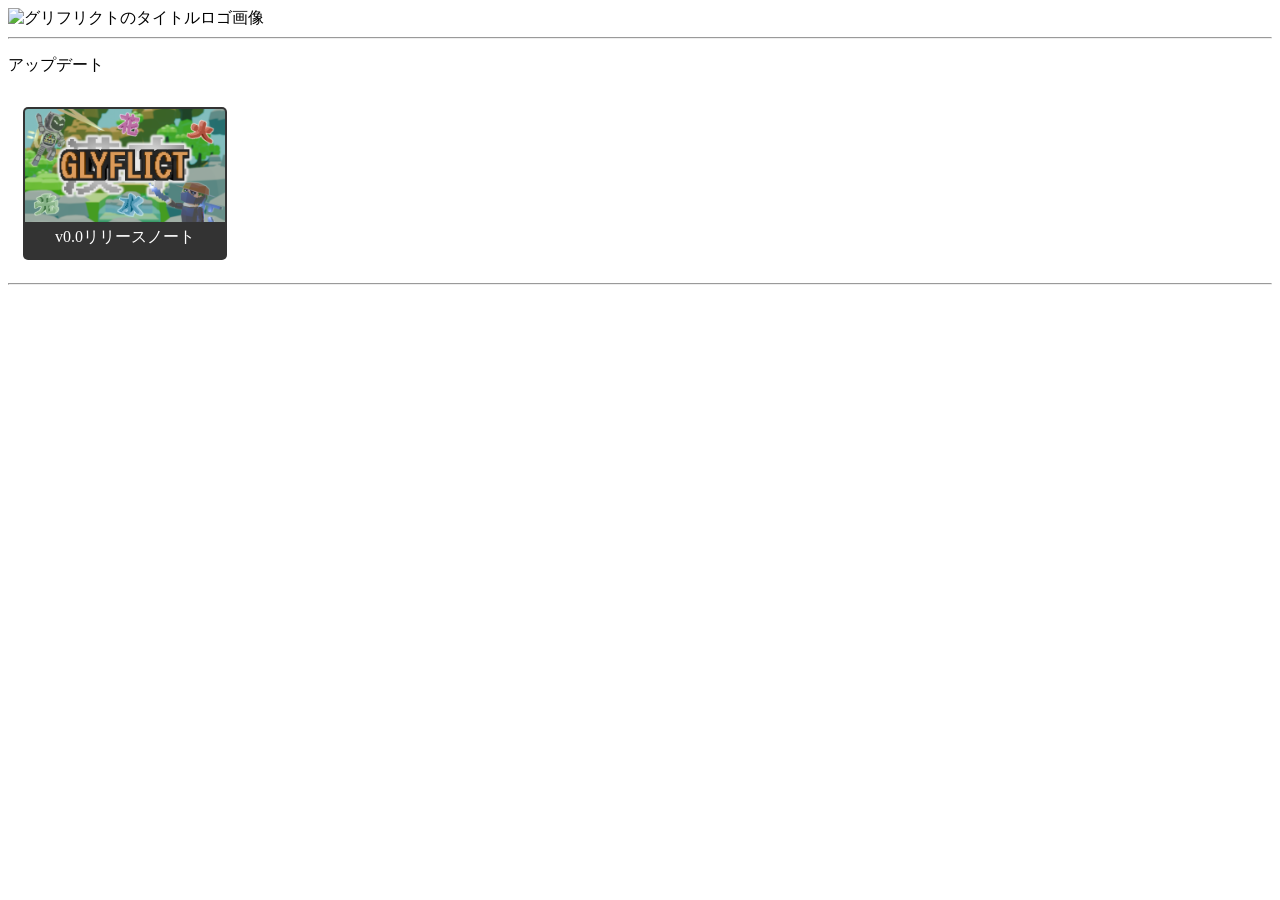
==== index.html @ 16b873fc "Update index.html" ====
<!DOCTYPE html>
<html>
<head>
	<link rel="stylesheet" href="/portal/core/style.css">
	<meta name="description" content="グリフリクト（Glyflict）のアップデート情報やリリースノートを掲載しています。">
	<meta name="author" content="Sumire Ito">
	<meta name="robots" content="index, follow">
	<meta name="viewport" content="width=device-width, initial-scale=1.0">
	<meta charset="UTF-8">
	
	<link rel="icon" href="/portal/res/main_icon.ico">
	<title>グリフリクト | 基本プレイ無料</title>

	<style type="text/css">
		.scroll-container {display: flex; gap: 10px; overflow-x: auto; overflow-y: hidden; width: 100%; padding: 15px; scroll-behavior: smooth;}

		.custom-button { display: flex; flex-direction: column; align-items: center; justify-content: center; gap: 5px; width: 200px; padding: 0px 0px 10px 0px; border: 2px solid transparent; background: #333333; color: white; text-decoration: none; border-radius: 5px; overflow: hidden;}
		.custom-button:hover {border: 2px solid #FFFFFF; background: #333333;}	
		.button-img {overflow: hidden;width: 200px; height: 112.5px;display: flex; align-items: center; justify-content: center;}
		.button-img img{width: 200px; height: auto;}
		.custom-button:hover .button-img img{width: 220px; height:auto;}
		.custom-button span {text-align: left;}
	</style>
</head>



<body>
<!-- Cloudflare Web Analytics --><script type='module' src='https://static.cloudflareinsights.com/beacon.min.js' data-cf-beacon='{"token": "ac6c51e13ac245cfb4b8f9a831410206"}'></script><!-- End Cloudflare Web Analytics -->

<div id="menu-container"></div>
<script src="/portal/core/menu.js" defer></script>
<div class="doc-content">
<div class="thumbnail"><img src="/portal/res/logo.png" alt="グリフリクトのタイトルロゴ画像"></div>
<hr>

<div class="section-content" id="updates">
<p>アップデート</p>
	<div class="scroll-container">
		<a href="release_notes/v0.0/" class="custom-button">
			<div class="button-img">
				<img src="release_notes/v0.0/images/thumbnail.png" alt="">
			</div>
			<span>v0.0リリースノート</span>
		</a>
	</div>
</div>
<hr>
</div>

<div id="footer-container"></div>
<script src="/portal/core/menu.js" defer></script>

</body></html>
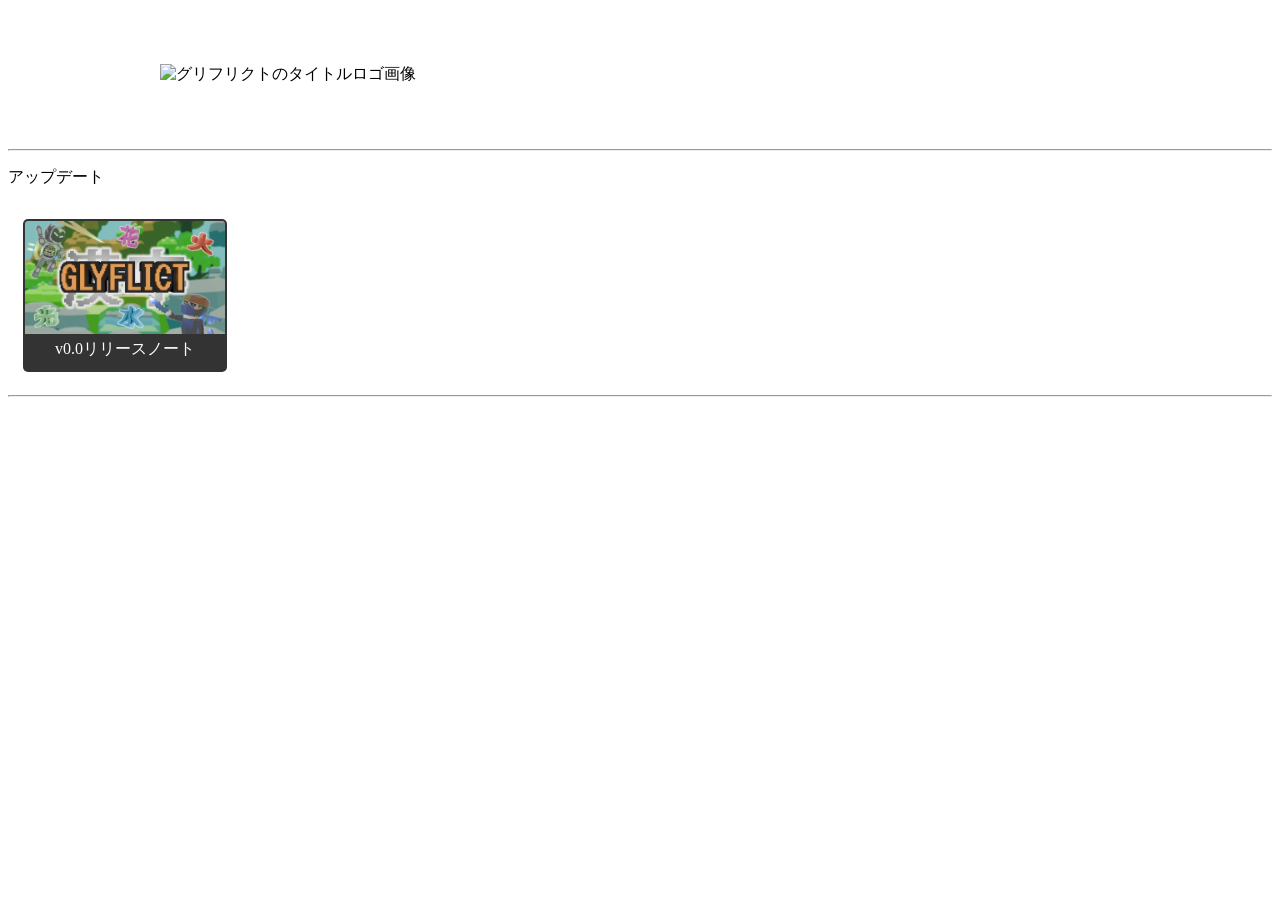
==== commit 0d886363: "rem fix" ====
--- a/index.html
+++ b/index.html
@@ -3,23 +3,25 @@
 <head>
 	<link rel="stylesheet" href="/portal/core/style.css">
 	<meta name="description" content="グリフリクト（Glyflict）のアップデート情報やリリースノートを掲載しています。">
-	<meta name="author" content="Sumire Ito">
+	<meta name="author" content="Sumire Itou">
 	<meta name="robots" content="index, follow">
-	<meta name="viewport" content="width=device-width, initial-scale=1.0">
 	<meta charset="UTF-8">
-	
 	<link rel="icon" href="/portal/res/main_icon.ico">
 	<title>グリフリクト | 基本プレイ無料</title>
 
 	<style type="text/css">
-		.scroll-container {display: flex; gap: 10px; overflow-x: auto; overflow-y: hidden; width: 100%; padding: 15px; scroll-behavior: smooth;}
+.scroll-container {display: flex; gap: 0.625rem; overflow-x: auto; overflow-y: hidden; width: 100%; padding: 0.9375rem; scroll-behavior: smooth;}
 
-		.custom-button { display: flex; flex-direction: column; align-items: center; justify-content: center; gap: 5px; width: 200px; padding: 0px 0px 10px 0px; border: 2px solid transparent; background: #333333; color: white; text-decoration: none; border-radius: 5px; overflow: hidden;}
-		.custom-button:hover {border: 2px solid #FFFFFF; background: #333333;}	
-		.button-img {overflow: hidden;width: 200px; height: 112.5px;display: flex; align-items: center; justify-content: center;}
-		.button-img img{width: 200px; height: auto;}
-		.custom-button:hover .button-img img{width: 220px; height:auto;}
-		.custom-button span {text-align: left;}
+.custom-button { display: flex; flex-direction: column; align-items: center; justify-content: center; gap: 0.3125rem; width: 12.5rem; padding: 0rem 0rem 0.625rem 0rem; border: 0.125rem solid transparent; background: #333333; color: white; text-decoration: none; border-radius: 0.3125rem; overflow: hidden;}
+.custom-button:hover {border: 0.125rem solid #FFFFFF; background: #333333;}	
+.button-img {overflow: hidden;width: 12.5rem; height: 7.03125rem;display: flex; align-items: center; justify-content: center;}
+.button-img img{width: 12.5rem; height: auto;}
+.custom-button:hover .button-img img{width: 13.75rem; height:auto;}
+.custom-button span {text-align: left;}
+.thumbnail {display: block; width:auto; height: auto; max-width: 60rem; box-sizing: border-box;
+			overflow: hidden; margin-bottom: 4rem; margin-top: 4rem; margin-left: auto; margin-right: auto;}
+.thumbnail img {display: block; height: auto; width: 100%;}
+
 	</style>
 </head>
 
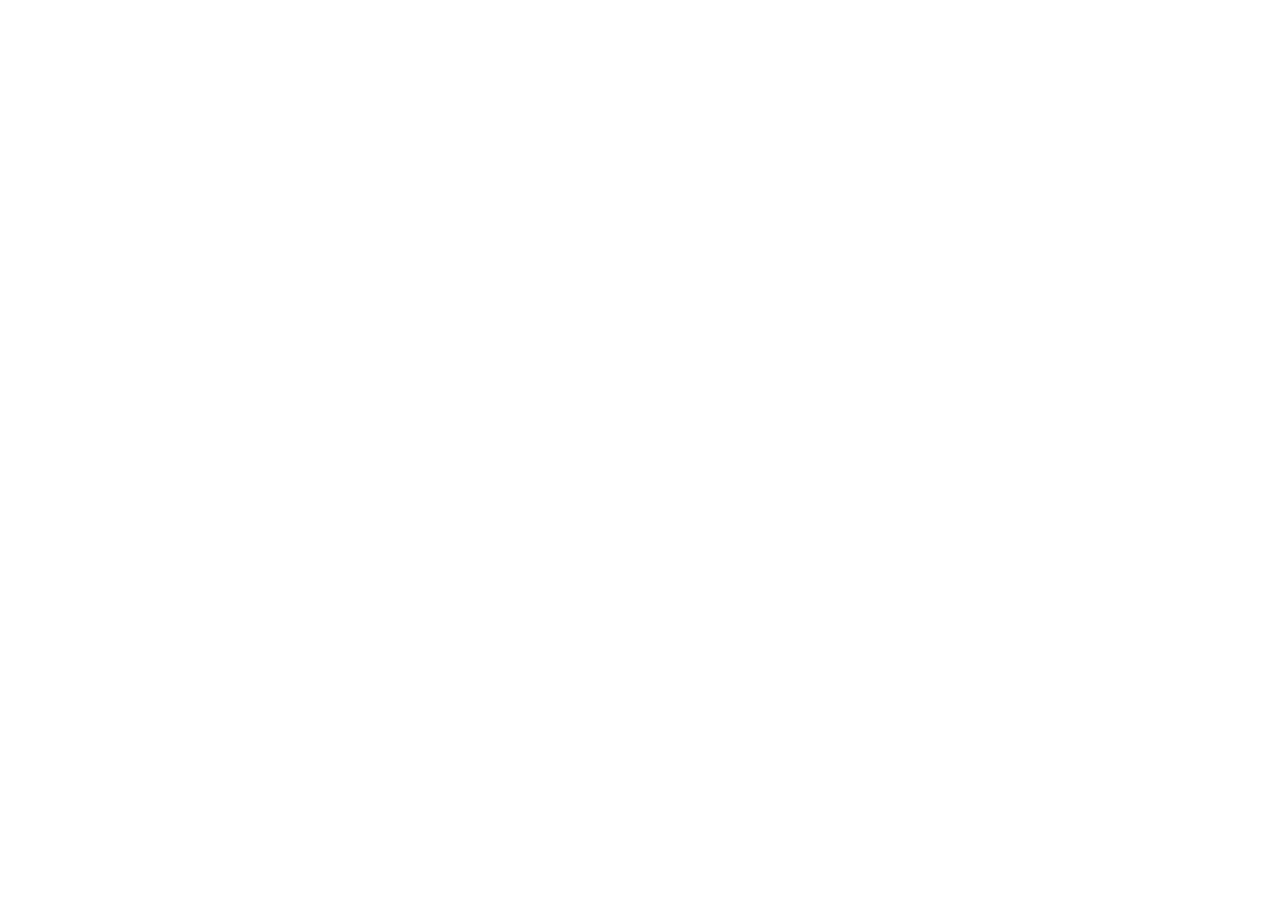
==== commit c75895ed: "load fix" ====
--- a/index.html
+++ b/index.html
@@ -2,14 +2,18 @@
 <html>
 <head>
 	<link rel="stylesheet" href="/portal/core/style.css">
-	<meta name="description" content="グリフリクト（Glyflict）のアップデート情報やリリースノートを掲載しています。">
+	<meta name="description" content="グリフリクト（Glyflict）のアップデート情報やリリースノートを掲載しています。"  data-i18n-attr="content:meta_page_description">
 	<meta name="author" content="Sumire Itou">
 	<meta name="robots" content="index, follow">
 	<meta charset="UTF-8">
+	<meta name="viewport" content="width=device-width, initial-scale=1.0">
 	<link rel="icon" href="/portal/res/main_icon.ico">
-	<title>グリフリクト | 基本プレイ無料</title>
+	<title data-i18n="page_title">グリフリクト | 基本プレイ無料</title>
 
 	<style type="text/css">
+html {visibility: hidden;}
+html.loaded {visibility: visible;}
+
 .scroll-container {display: flex; gap: 0.625rem; overflow-x: auto; overflow-y: hidden; width: 100%; padding: 0.9375rem; scroll-behavior: smooth;}
 
 .custom-button { display: flex; flex-direction: column; align-items: center; justify-content: center; gap: 0.3125rem; width: 12.5rem; padding: 0rem 0rem 0.625rem 0rem; border: 0.125rem solid transparent; background: #333333; color: white; text-decoration: none; border-radius: 0.3125rem; overflow: hidden;}
@@ -31,19 +35,18 @@
 <!-- Cloudflare Web Analytics --><script type='module' src='https://static.cloudflareinsights.com/beacon.min.js' data-cf-beacon='{"token": "ac6c51e13ac245cfb4b8f9a831410206"}'></script><!-- End Cloudflare Web Analytics -->
 
 <div id="menu-container"></div>
-<script src="/portal/core/menu.js" defer></script>
 <div class="doc-content">
-<div class="thumbnail"><img src="/portal/res/logo.png" alt="グリフリクトのタイトルロゴ画像"></div>
+<div class="thumbnail"><img src="/portal/res/logo.png" alt="グリフリクトのタイトルロゴ画像" data-i18n-attr="alt:alt_logo_image"></div>
 <hr>
 
 <div class="section-content" id="updates">
-<p>アップデート</p>
+<p data-i18n="updates">アップデート</p>
 	<div class="scroll-container">
-		<a href="release_notes/v0.0/" class="custom-button">
+		<a href="pages/updates/v0.0/" class="custom-button">
 			<div class="button-img">
-				<img src="release_notes/v0.0/images/thumbnail.png" alt="">
+				<img src="pages/updates/v0.0/images/thumbnail.png">
 			</div>
-			<span>v0.0リリースノート</span>
+			<span data-i18n="title_v00_note">v0.0リリースノート</span>
 		</a>
 	</div>
 </div>
@@ -52,5 +55,5 @@
 
 <div id="footer-container"></div>
 <script src="/portal/core/menu.js" defer></script>
-
+<script src="/portal/localization/translation.js"></script>
 </body></html>
